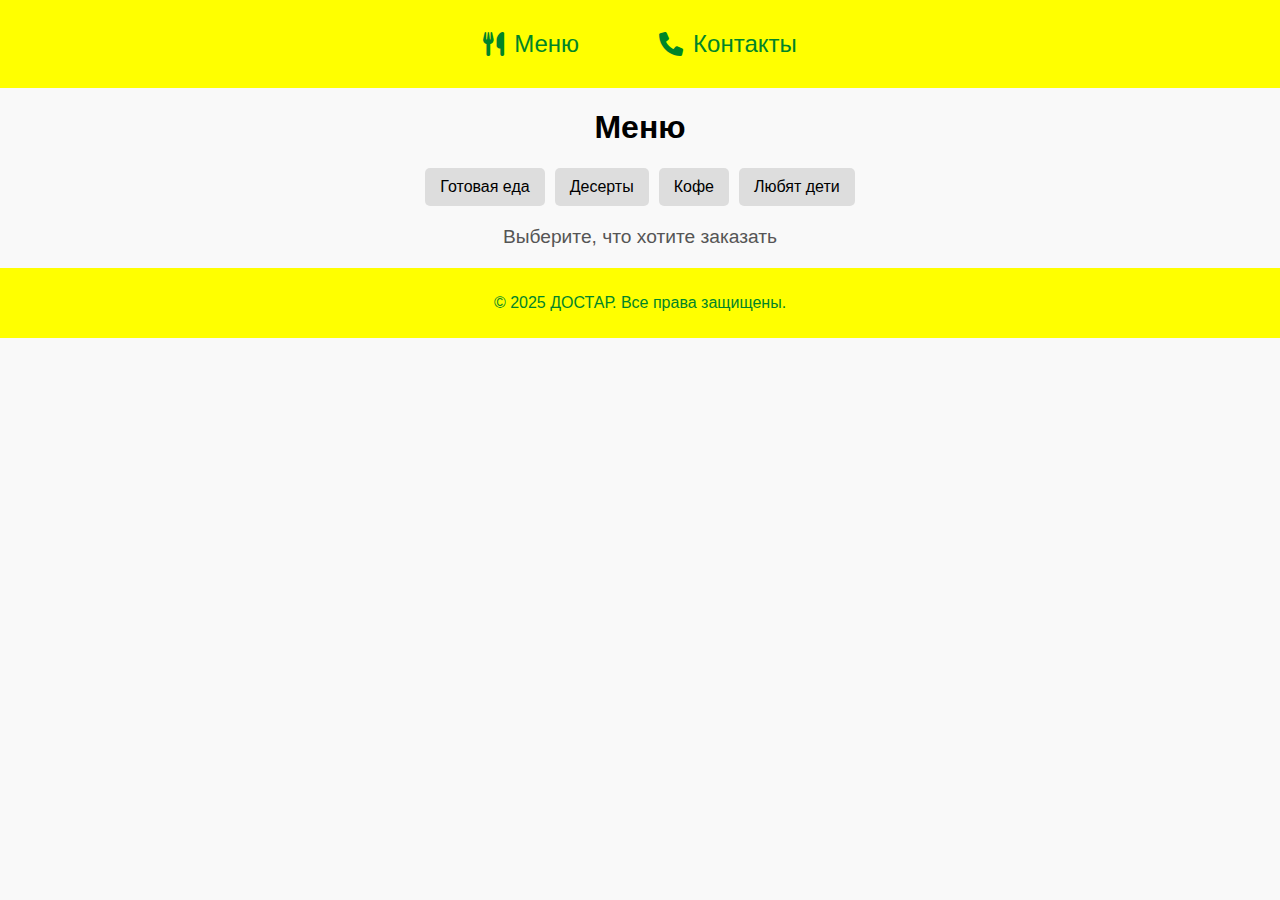
==== index.html @ a9b16821 "Update index.html" ====
<!DOCTYPE html>
<html lang="ru">
<head>
    <meta charset="UTF-8">
    <meta name="viewport" content="width=device-width, initial-scale=1.0">
    <title>Меню - ДОСТАР</title>
    <style>
        body {
            font-family: Arial, sans-serif;
            margin: 0;
            padding: 0;
            text-align: center;
            background-color: #f9f9f9;
        }
        .navbar {
            background-color: #ffff00;
            padding: 15px 0;
            display: flex;
            justify-content: center;
            gap: 20px;
            flex-wrap: wrap;
        }
        .navbar a {
            color: #008528;
            text-decoration: none;
            padding: 15px 30px;
            font-size: 1.5rem;
            display: flex;
            align-items: center;
            gap: 10px;
            border-radius: 8px;
            transition: background-color 0.3s ease;
        }
        .navbar a:hover {
            background-color: green;
            color: white;
        }
        .menu-buttons {
            display: flex;
            justify-content: center;
            flex-wrap: wrap;
            gap: 10px;
            margin: 20px 0;
        }
        .menu-button {
            background-color: #ddd;
            border: none;
            padding: 10px 15px;
            font-size: 1rem;
            cursor: pointer;
            border-radius: 5px;
        }
        .menu-button:hover, .menu-button.active {
            background-color: #5F8726;
            color: white;
        }
        .menu-item {
            display: none;
            margin: 20px 0;
        }
        .menu-item.active {
            display: block;
        }
        img {
            width: 100%;
            max-width: 300px;
            margin: 10px 0;
        }
        .description {
            font-size: 1.1rem;
            color: #555;
        }
        .btn {
            display: inline-block;
            background-color: green;
            color: #008528;
            font-size: 1.2rem;
            text-decoration: none;
            padding: 10px 20px;
            border-radius: 5px;
        }
        .btn:hover {
            background-color: #5F8726;
        }
        #default-text {
            font-size: 1.2rem;
            color: #555;
            margin: 20px 0;
        }
        footer {
            background-color: #ffff00;
            color: #008528;
            padding: 10px;
            margin-top: 20px;
        }
        @media (max-width: 600px) {
            .navbar a {
                padding: 12px 20px;
                font-size: 1.2rem;
                width: 90%;
                justify-content: center;
            }
            .menu-button {
                padding: 8px 12px;
                font-size: 0.9rem;
            }
            .description {
                font-size: 1rem;
            }
            .btn {
                font-size: 1rem;
                padding: 8px 16px;
            }
        }
    </style>
    <link rel="stylesheet" href="https://cdnjs.cloudflare.com/ajax/libs/font-awesome/6.0.0/css/all.min.css">
</head>
<body>
    <!-- Навигационная панель -->
    <div class="navbar">
        <a href="menu.html"><i class="fas fa-utensils"></i> Меню</a>
        <a href="contacts.html"><i class="fas fa-phone"></i> Контакты</a>
    </div>

    <h1>Меню</h1>
    
    <!-- Кнопки меню -->
    <div class="menu-buttons">
        <button class="menu-button" onclick="showMenu('food', event)">Готовая еда</button>
        <button class="menu-button" onclick="showMenu('desserts', event)">Десерты</button>
        <button class="menu-button" onclick="showMenu('coffee', event)">Кофе</button>
        <button class="menu-button" onclick="showMenu('kids', event)">Любят дети</button>
    </div>
    
    <div id="default-text">Выберите, что хотите заказать</div>

    <!-- Раздел "Готовая еда" -->
    <div class="menu-item" id="food">
        <a href="https://wa.me/77072047360?text=Здравствуйте, нашёл вас в приложении 'ДОСТАР', нужна доставка!" target="_blank">
            <img src="https://i.ibb.co/35VwCvsW/Whats-App-Image-2025-03-15-at-14-50-36-d0b90b77.jpg" alt="Заказать в WhatsApp">
        </a>
        <div class="description">Доставка: Шашлык, фастфуд, чикен, фри, сырные палочки, наггетсы от "Marinad", подробности в WhatsApp. Работаем с 10:00 до 22:00.</div>
        <a href="https://wa.me/77072047360?text=Здравствуйте, нашёл вас в приложении 'ДОСТАР', нужна доставка!" class="btn">Заказать в WhatsApp</a>
    </div>

    <!-- Раздел "Десерты" -->
    <div class="menu-item" id="desserts">
        <a href="https://wa.me/77475704515?text=Здравствуйте, нашёл вас в приложении 'ДОСТАР', нужна доставка!">
            <img src="https://i.ibb.co/7x5287Mw/Aynalaiyn.jpg" alt="Заказать в WhatsApp">
        </a>
        <div class="description">Выпечка, торты, десерты от кондитерской "Aynalayin", подробности в WhatsApp. Работаем с 09:00 до 22:00.</div>
        <a href="https://wa.me/77475704515?text=Здравствуйте, нашёл вас в приложении 'ДОСТАР', нужна доставка!" class="btn">Заказать в WhatsApp</a>
    </div>

    <!-- Раздел "Кофе" -->
    <div class="menu-item" id="coffee">
        <p>Раздел с кофе пока пуст</p>
    </div>

    <!-- Раздел "Любят дети" -->
    <div class="menu-item" id="kids">
        <p>Раздел для детей пока пуст</p>
    </div>
    
    <!-- Футер -->
    <footer>
        <p>&copy; 2025 ДОСТАР. Все права защищены.</p>
    </footer>

    <script>
        function showMenu(category, event) {
            let items = document.querySelectorAll('.menu-item');
            let buttons = document.querySelectorAll('.menu-button');
            let defaultText = document.getElementById('default-text');
            
            items.forEach(item => item.classList.remove('active'));
            buttons.forEach(button => button.classList.remove('active'));
            
            document.getElementById(category).classList.add('active');
            event.target.classList.add('active');
            defaultText.style.display = 'none';
        }
    </script>
</body>
</html>
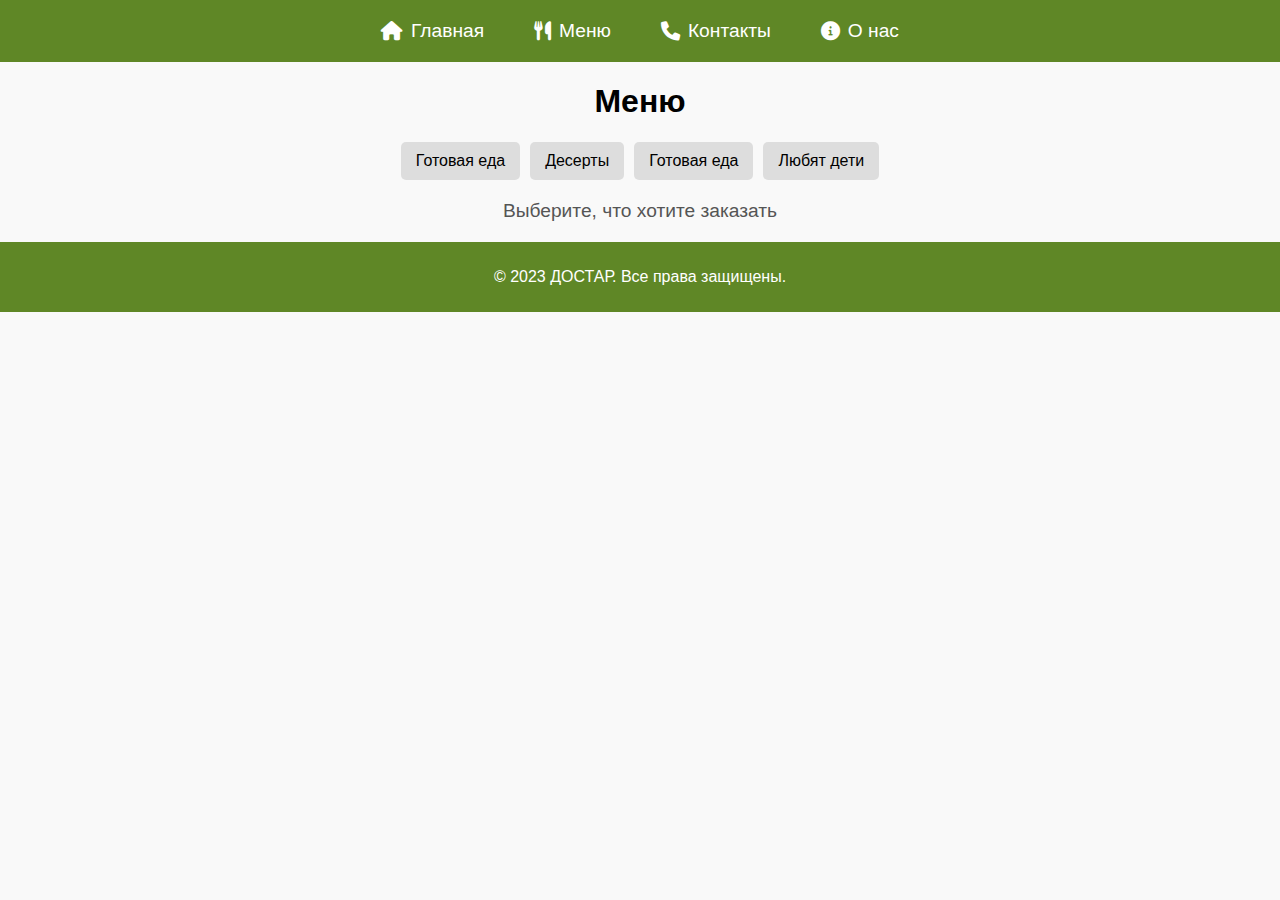
==== commit ba4cc7ae: "Update index.html" ====
--- a/index.html
+++ b/index.html
@@ -13,27 +13,24 @@
             background-color: #f9f9f9;
         }
         .navbar {
-            background-color: #ffff00;
-            padding: 15px 0;
+            background-color: #5F8726;
+            padding: 10px 0;
             display: flex;
             justify-content: center;
-            gap: 20px;
+            gap: 10px;
             flex-wrap: wrap;
         }
         .navbar a {
-            color: #008528;
+            color: white;
             text-decoration: none;
-            padding: 15px 30px;
-            font-size: 1.5rem;
+            padding: 10px 20px;
+            font-size: 1.2rem;
             display: flex;
             align-items: center;
-            gap: 10px;
-            border-radius: 8px;
-            transition: background-color 0.3s ease;
+            gap: 8px;
         }
         .navbar a:hover {
             background-color: green;
-            color: white;
         }
         .menu-buttons {
             display: flex;
@@ -73,7 +70,7 @@
         .btn {
             display: inline-block;
             background-color: green;
-            color: #008528;
+            color: white;
             font-size: 1.2rem;
             text-decoration: none;
             padding: 10px 20px;
@@ -88,17 +85,15 @@
             margin: 20px 0;
         }
         footer {
-            background-color: #ffff00;
-            color: #008528;
+            background-color: #5F8726;
+            color: white;
             padding: 10px;
             margin-top: 20px;
         }
         @media (max-width: 600px) {
             .navbar a {
-                padding: 12px 20px;
-                font-size: 1.2rem;
-                width: 90%;
-                justify-content: center;
+                padding: 10px 15px;
+                font-size: 1rem;
             }
             .menu-button {
                 padding: 8px 12px;
@@ -116,25 +111,36 @@
     <link rel="stylesheet" href="https://cdnjs.cloudflare.com/ajax/libs/font-awesome/6.0.0/css/all.min.css">
 </head>
 <body>
-    <!-- Навигационная панель -->
     <div class="navbar">
+        <a href="index.html"><i class="fas fa-home"></i> Главная</a>
         <a href="menu.html"><i class="fas fa-utensils"></i> Меню</a>
         <a href="contacts.html"><i class="fas fa-phone"></i> Контакты</a>
+        <a href="about.html"><i class="fas fa-info-circle"></i> О нас</a>
     </div>
 
     <h1>Меню</h1>
     
-    <!-- Кнопки меню -->
     <div class="menu-buttons">
         <button class="menu-button" onclick="showMenu('food', event)">Готовая еда</button>
-        <button class="menu-button" onclick="showMenu('desserts', event)">Десерты</button>
-        <button class="menu-button" onclick="showMenu('coffee', event)">Кофе</button>
+         <button class="menu-button" onclick="showMenu('desserts', event)">Десерты</button>
+         <button class="menu-button" onclick="showMenu('food', event)">Готовая еда</button>
         <button class="menu-button" onclick="showMenu('kids', event)">Любят дети</button>
     </div>
     
     <div id="default-text">Выберите, что хотите заказать</div>
 
-    <!-- Раздел "Готовая еда" -->
+    <div class="menu-item" id="coffee">
+        <p>Раздел с кофе пока пуст</p>
+    </div>
+
+    <div class="menu-item" id="desserts">
+        <a href="https://wa.me/77475704515?text=Здравствуйте, нашёл вас в приложении 'ДОСТАР', нужна доставка!">
+            <img src="https://i.ibb.co/7x5287Mw/Aynalaiyn.jpg" alt="Заказать в WhatsApp">
+        </a>
+        <div class="description">Выпечка, торты, десерты от кондитерской "Aynalayin", подробности в WhatsApp. Работаем с 09:00 до 22:00.</div>
+        <a href="https://wa.me/77475704515?text=Здравствуйте, нашёл вас в приложении 'ДОСТАР', нужна доставка!" class="btn">Заказать в WhatsApp</a>
+    </div>
+
     <div class="menu-item" id="food">
         <a href="https://wa.me/77072047360?text=Здравствуйте, нашёл вас в приложении 'ДОСТАР', нужна доставка!" target="_blank">
             <img src="https://i.ibb.co/35VwCvsW/Whats-App-Image-2025-03-15-at-14-50-36-d0b90b77.jpg" alt="Заказать в WhatsApp">
@@ -143,28 +149,12 @@
         <a href="https://wa.me/77072047360?text=Здравствуйте, нашёл вас в приложении 'ДОСТАР', нужна доставка!" class="btn">Заказать в WhatsApp</a>
     </div>
 
-    <!-- Раздел "Десерты" -->
-    <div class="menu-item" id="desserts">
-        <a href="https://wa.me/77475704515?text=Здравствуйте, нашёл вас в приложении 'ДОСТАР', нужна доставка!">
-            <img src="https://i.ibb.co/7x5287Mw/Aynalaiyn.jpg" alt="Заказать в WhatsApp">
-        </a>
-        <div class="description">Выпечка, торты, десерты от кондитерской "Aynalayin", подробности в WhatsApp. Работаем с 09:00 до 22:00.</div>
-        <a href="https://wa.me/77475704515?text=Здравствуйте, нашёл вас в приложении 'ДОСТАР', нужна доставка!" class="btn">Заказать в WhatsApp</a>
-    </div>
-
-    <!-- Раздел "Кофе" -->
-    <div class="menu-item" id="coffee">
-        <p>Раздел с кофе пока пуст</p>
-    </div>
-
-    <!-- Раздел "Любят дети" -->
     <div class="menu-item" id="kids">
         <p>Раздел для детей пока пуст</p>
     </div>
     
-    <!-- Футер -->
     <footer>
-        <p>&copy; 2025 ДОСТАР. Все права защищены.</p>
+        <p>&copy; 2023 ДОСТАР. Все права защищены.</p>
     </footer>
 
     <script>
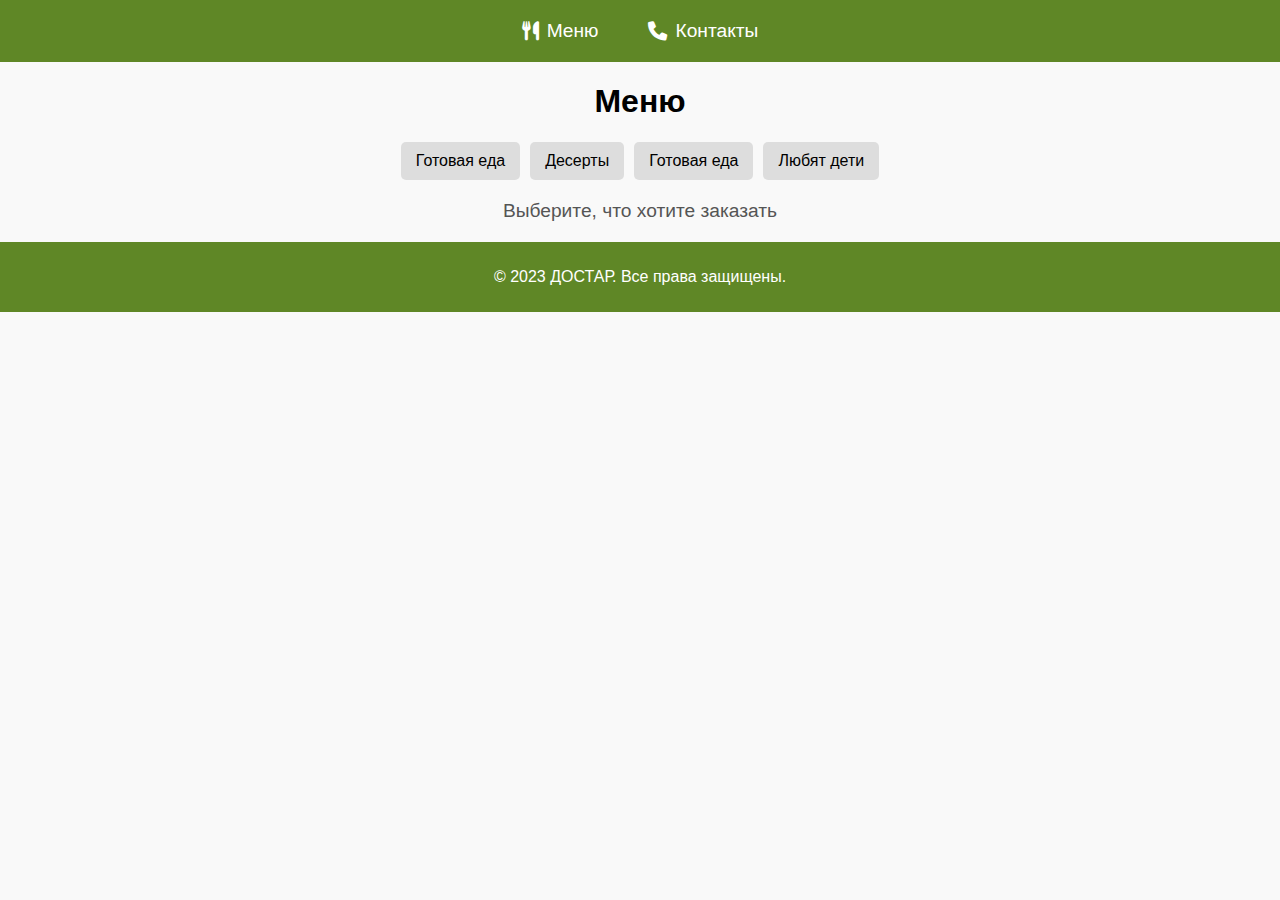
==== commit 1247ac45: "Update index.html" ====
--- a/index.html
+++ b/index.html
@@ -112,10 +112,8 @@
 </head>
 <body>
     <div class="navbar">
-        <a href="index.html"><i class="fas fa-home"></i> Главная</a>
         <a href="menu.html"><i class="fas fa-utensils"></i> Меню</a>
         <a href="contacts.html"><i class="fas fa-phone"></i> Контакты</a>
-        <a href="about.html"><i class="fas fa-info-circle"></i> О нас</a>
     </div>
 
     <h1>Меню</h1>
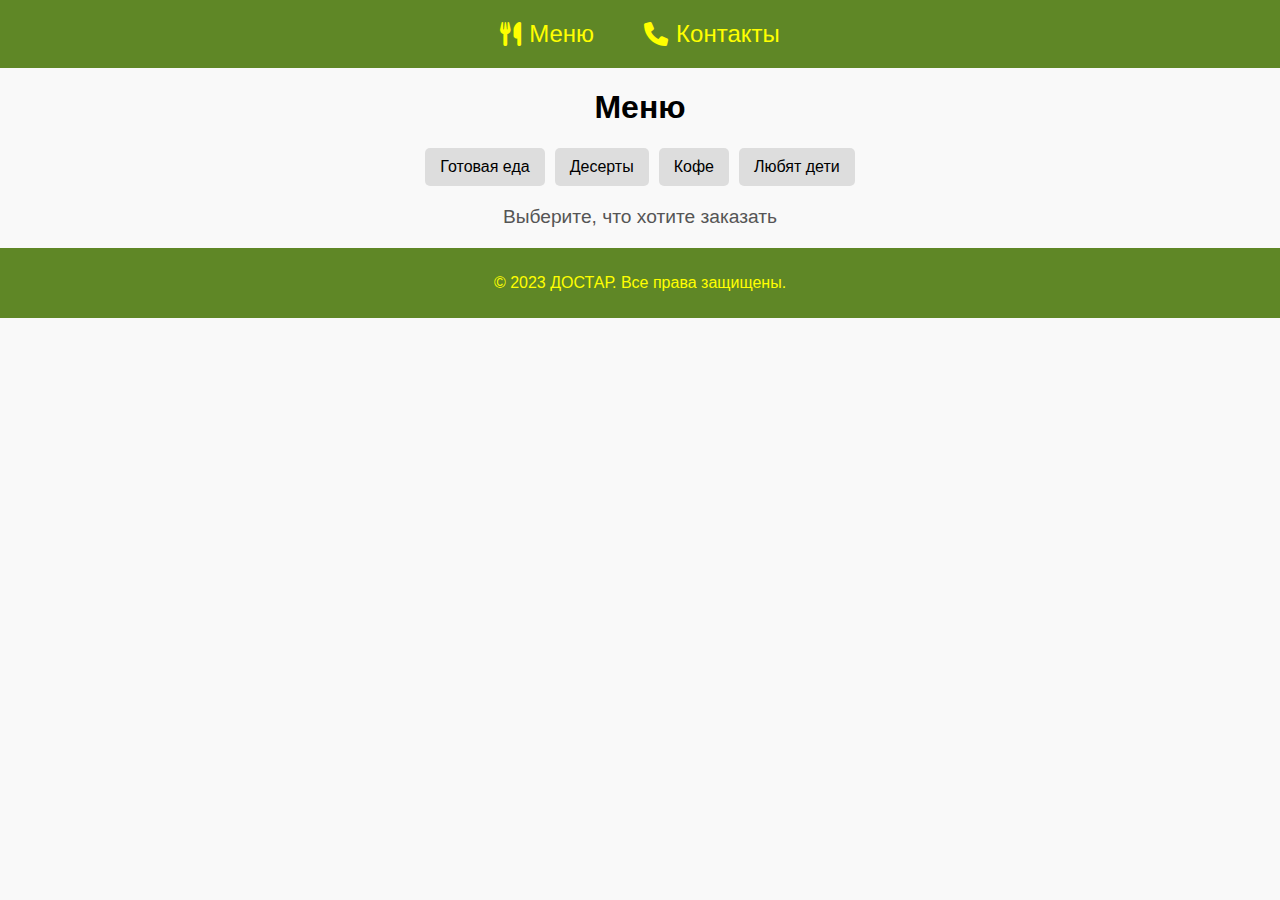
==== commit f0eaf9ca: "Update index.html" ====
--- a/index.html
+++ b/index.html
@@ -21,10 +21,10 @@
             flex-wrap: wrap;
         }
         .navbar a {
-            color: white;
+            color: #ffff00; /* Жёлтый текст */
             text-decoration: none;
             padding: 10px 20px;
-            font-size: 1.2rem;
+            font-size: 1.5rem; /* Увеличенный размер шрифта */
             display: flex;
             align-items: center;
             gap: 8px;
@@ -70,7 +70,7 @@
         .btn {
             display: inline-block;
             background-color: green;
-            color: white;
+            color: #ffff00; /* Жёлтый текст */
             font-size: 1.2rem;
             text-decoration: none;
             padding: 10px 20px;
@@ -86,14 +86,14 @@
         }
         footer {
             background-color: #5F8726;
-            color: white;
+            color: #ffff00; /* Жёлтый текст */
             padding: 10px;
             margin-top: 20px;
         }
         @media (max-width: 600px) {
             .navbar a {
                 padding: 10px 15px;
-                font-size: 1rem;
+                font-size: 1.2rem; /* Уменьшенный размер шрифта для мобильных */
             }
             .menu-button {
                 padding: 8px 12px;
@@ -111,6 +111,7 @@
     <link rel="stylesheet" href="https://cdnjs.cloudflare.com/ajax/libs/font-awesome/6.0.0/css/all.min.css">
 </head>
 <body>
+    <!-- Навигационная панель -->
     <div class="navbar">
         <a href="menu.html"><i class="fas fa-utensils"></i> Меню</a>
         <a href="contacts.html"><i class="fas fa-phone"></i> Контакты</a>
@@ -118,19 +119,26 @@
 
     <h1>Меню</h1>
     
+    <!-- Кнопки меню -->
     <div class="menu-buttons">
         <button class="menu-button" onclick="showMenu('food', event)">Готовая еда</button>
-         <button class="menu-button" onclick="showMenu('desserts', event)">Десерты</button>
-         <button class="menu-button" onclick="showMenu('food', event)">Готовая еда</button>
+        <button class="menu-button" onclick="showMenu('desserts', event)">Десерты</button>
+        <button class="menu-button" onclick="showMenu('coffee', event)">Кофе</button>
         <button class="menu-button" onclick="showMenu('kids', event)">Любят дети</button>
     </div>
     
     <div id="default-text">Выберите, что хотите заказать</div>
 
-    <div class="menu-item" id="coffee">
-        <p>Раздел с кофе пока пуст</p>
+    <!-- Раздел "Готовая еда" -->
+    <div class="menu-item" id="food">
+        <a href="https://wa.me/77072047360?text=Здравствуйте, нашёл вас в приложении 'ДОСТАР', нужна доставка!" target="_blank">
+            <img src="https://i.ibb.co/35VwCvsW/Whats-App-Image-2025-03-15-at-14-50-36-d0b90b77.jpg" alt="Заказать в WhatsApp">
+        </a>
+        <div class="description">Доставка: Шашлык, фастфуд, чикен, фри, сырные палочки, наггетсы от "Marinad", подробности в WhatsApp. Работаем с 10:00 до 22:00.</div>
+        <a href="https://wa.me/77072047360?text=Здравствуйте, нашёл вас в приложении 'ДОСТАР', нужна доставка!" class="btn">Заказать в WhatsApp</a>
     </div>
 
+    <!-- Раздел "Десерты" -->
     <div class="menu-item" id="desserts">
         <a href="https://wa.me/77475704515?text=Здравствуйте, нашёл вас в приложении 'ДОСТАР', нужна доставка!">
             <img src="https://i.ibb.co/7x5287Mw/Aynalaiyn.jpg" alt="Заказать в WhatsApp">
@@ -139,18 +147,17 @@
         <a href="https://wa.me/77475704515?text=Здравствуйте, нашёл вас в приложении 'ДОСТАР', нужна доставка!" class="btn">Заказать в WhatsApp</a>
     </div>
 
-    <div class="menu-item" id="food">
-        <a href="https://wa.me/77072047360?text=Здравствуйте, нашёл вас в приложении 'ДОСТАР', нужна доставка!" target="_blank">
-            <img src="https://i.ibb.co/35VwCvsW/Whats-App-Image-2025-03-15-at-14-50-36-d0b90b77.jpg" alt="Заказать в WhatsApp">
-        </a>
-        <div class="description">Доставка: Шашлык, фастфуд, чикен, фри, сырные палочки, наггетсы от "Marinad", подробности в WhatsApp. Работаем с 10:00 до 22:00.</div>
-        <a href="https://wa.me/77072047360?text=Здравствуйте, нашёл вас в приложении 'ДОСТАР', нужна доставка!" class="btn">Заказать в WhatsApp</a>
+    <!-- Раздел "Кофе" -->
+    <div class="menu-item" id="coffee">
+        <p>Раздел с кофе пока пуст</p>
     </div>
 
+    <!-- Раздел "Любят дети" -->
     <div class="menu-item" id="kids">
         <p>Раздел для детей пока пуст</p>
     </div>
     
+    <!-- Футер -->
     <footer>
         <p>&copy; 2023 ДОСТАР. Все права защищены.</p>
     </footer>
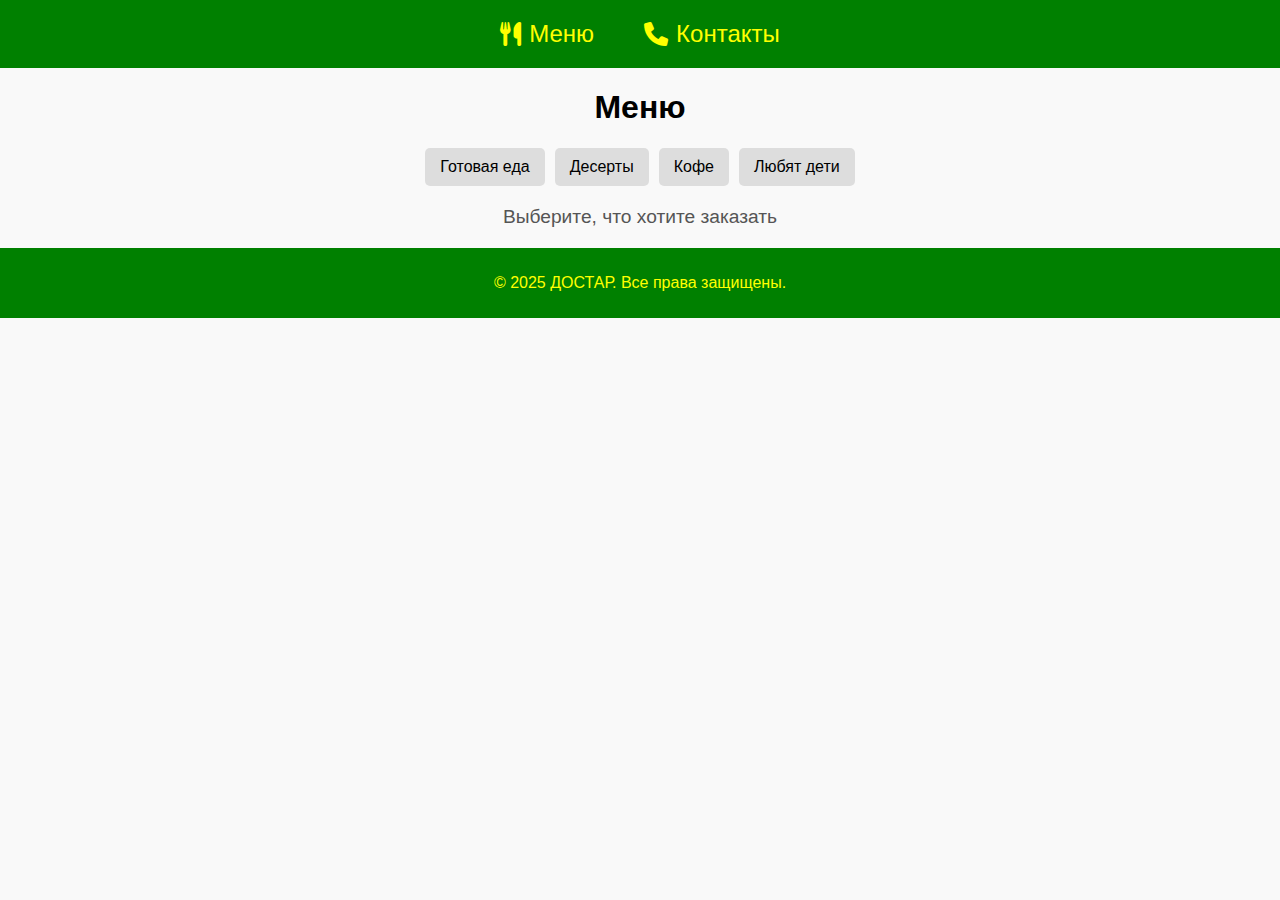
==== commit a1b7b2fe: "Update index.html" ====
--- a/index.html
+++ b/index.html
@@ -13,7 +13,7 @@
             background-color: #f9f9f9;
         }
         .navbar {
-            background-color: #5F8726;
+            background-color: #008000;
             padding: 10px 0;
             display: flex;
             justify-content: center;
@@ -21,10 +21,10 @@
             flex-wrap: wrap;
         }
         .navbar a {
-            color: #ffff00; /* Жёлтый текст */
+            color: #ffff00;
             text-decoration: none;
             padding: 10px 20px;
-            font-size: 1.5rem; /* Увеличенный размер шрифта */
+            font-size: 1.5rem;
             display: flex;
             align-items: center;
             gap: 8px;
@@ -48,7 +48,7 @@
             border-radius: 5px;
         }
         .menu-button:hover, .menu-button.active {
-            background-color: #5F8726;
+            background-color: #008000;
             color: white;
         }
         .menu-item {
@@ -70,14 +70,14 @@
         .btn {
             display: inline-block;
             background-color: green;
-            color: #ffff00; /* Жёлтый текст */
+            color: #ffff00;
             font-size: 1.2rem;
             text-decoration: none;
             padding: 10px 20px;
             border-radius: 5px;
         }
         .btn:hover {
-            background-color: #5F8726;
+            background-color: #008000;
         }
         #default-text {
             font-size: 1.2rem;
@@ -85,26 +85,30 @@
             margin: 20px 0;
         }
         footer {
-            background-color: #5F8726;
-            color: #ffff00; /* Жёлтый текст */
+            background-color: #008000;
+            color: #ffff00;
             padding: 10px;
             margin-top: 20px;
         }
         @media (max-width: 600px) {
+            .navbar {
+                justify-content: space-between; /* Кнопки по краям */
+                padding: 10px 20px; /* Добавили отступы по бокам */
+            }
             .navbar a {
                 padding: 10px 15px;
-                font-size: 1.2rem; /* Уменьшенный размер шрифта для мобильных */
+                font-size: 1.4rem; /* Увеличили шрифт */
+                position: relative; /* Для разделителя */
             }
-            .menu-button {
-                padding: 8px 12px;
-                font-size: 0.9rem;
-            }
-            .description {
-                font-size: 1rem;
-            }
-            .btn {
-                font-size: 1rem;
-                padding: 8px 16px;
+            .navbar a:first-child::after {
+                content: "";
+                position: absolute;
+                right: -10px; /* Позиция разделителя */
+                top: 50%;
+                transform: translateY(-50%);
+                width: 2px;
+                height: 60%;
+                background-color: white; /* Белая полосочка */
             }
         }
     </style>
@@ -159,7 +163,7 @@
     
     <!-- Футер -->
     <footer>
-        <p>&copy; 2023 ДОСТАР. Все права защищены.</p>
+        <p>&copy; 2025 ДОСТАР. Все права защищены.</p>
     </footer>
 
     <script>
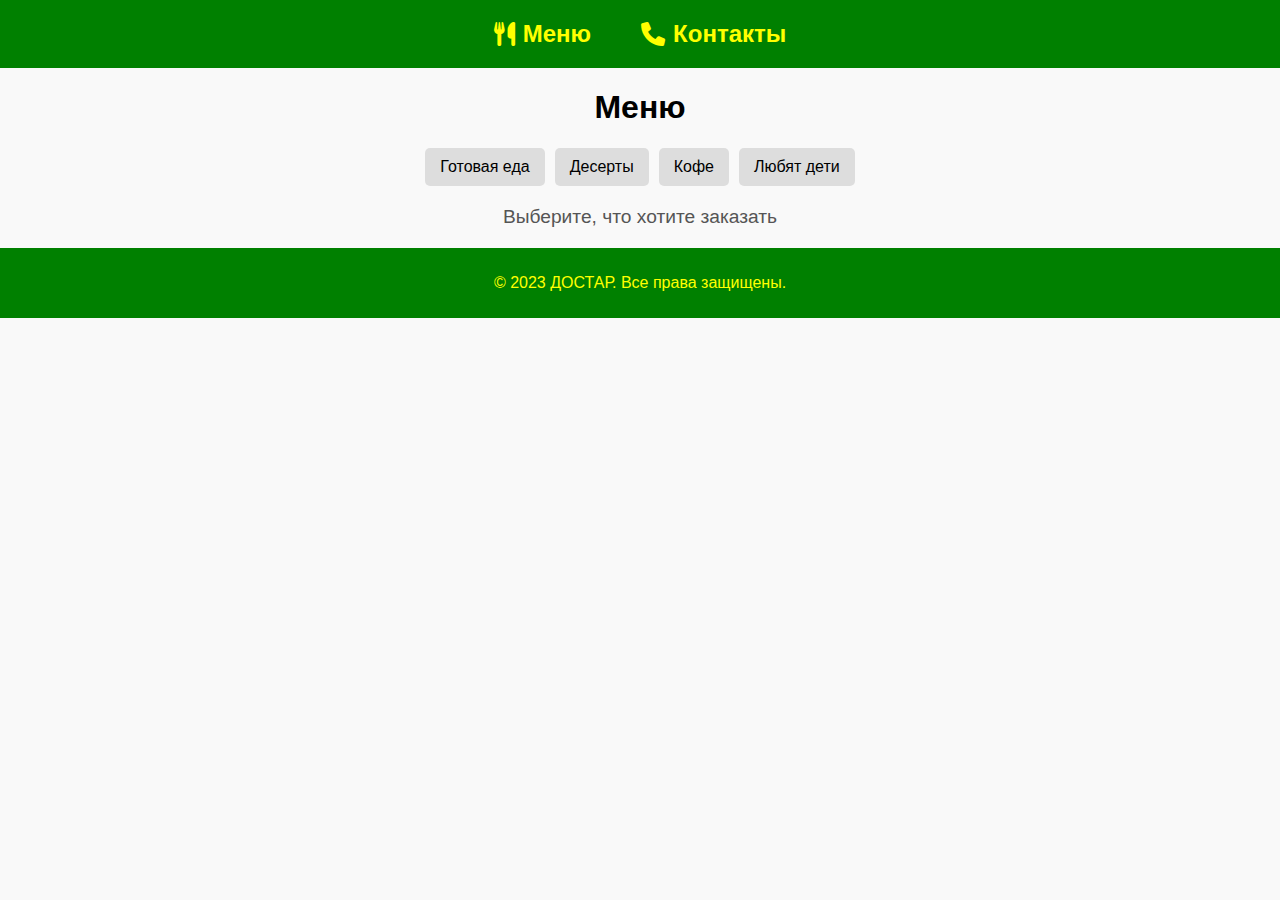
==== commit 79d856f9: "Update index.html" ====
--- a/index.html
+++ b/index.html
@@ -25,6 +25,7 @@
             text-decoration: none;
             padding: 10px 20px;
             font-size: 1.5rem;
+            font-weight: bold; /* Жирный шрифт */
             display: flex;
             align-items: center;
             gap: 8px;
@@ -103,7 +104,7 @@
             .navbar a:first-child::after {
                 content: "";
                 position: absolute;
-                right: -10px; /* Позиция разделителя */
+                right: -15px; /* Сдвинули полосочку вправо */
                 top: 50%;
                 transform: translateY(-50%);
                 width: 2px;
@@ -163,7 +164,7 @@
     
     <!-- Футер -->
     <footer>
-        <p>&copy; 2025 ДОСТАР. Все права защищены.</p>
+        <p>&copy; 2023 ДОСТАР. Все права защищены.</p>
     </footer>
 
     <script>
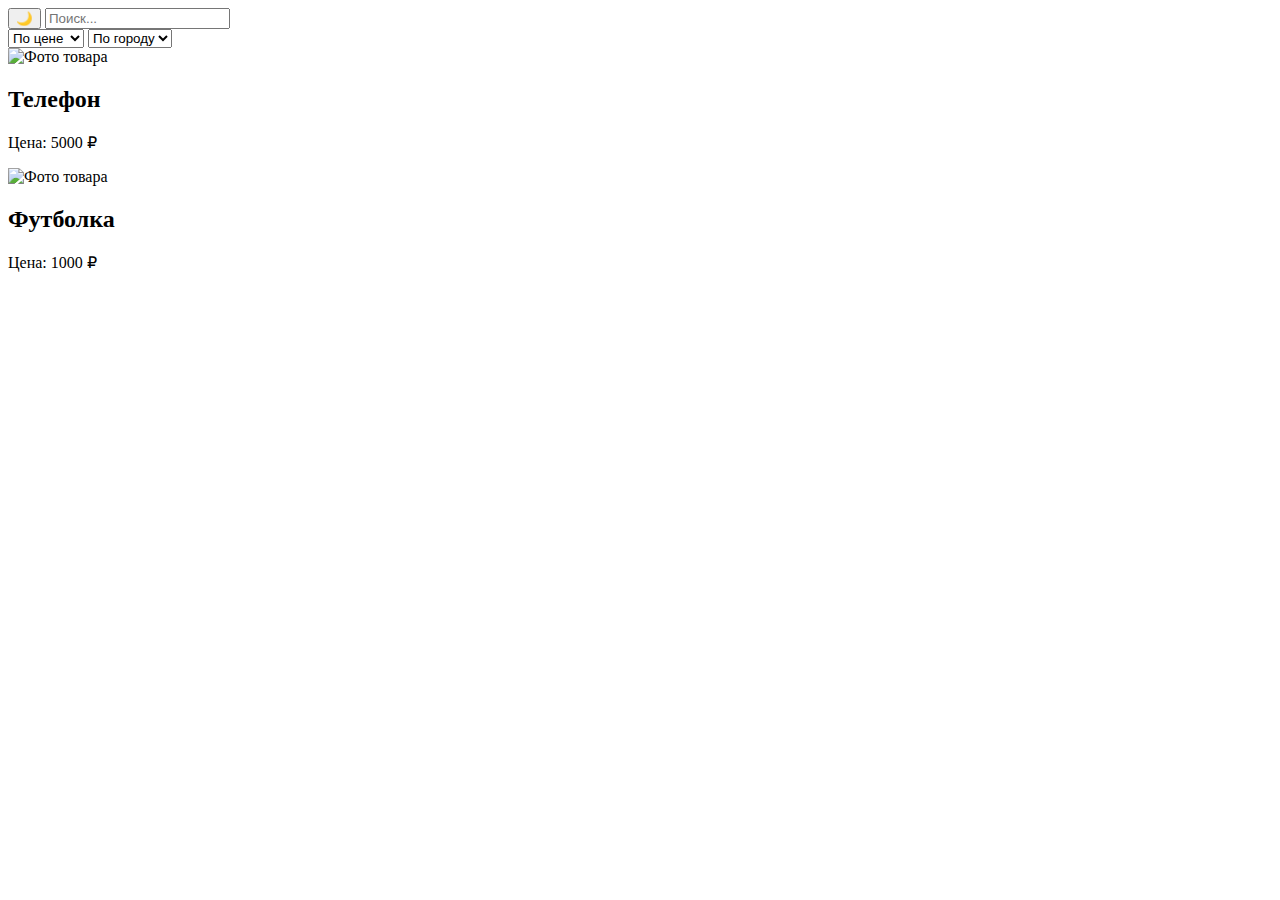
==== commit 576a9e19: "Add files via upload" ====
--- a/index.html
+++ b/index.html
@@ -1,185 +1,33 @@
-<!DOCTYPE html>
-<html lang="ru">
-<head>
-    <meta charset="UTF-8">
-    <meta name="viewport" content="width=device-width, initial-scale=1.0">
-    <title>Меню - ДОСТАР</title>
-    <style>
-        body {
-            font-family: Arial, sans-serif;
-            margin: 0;
-            padding: 0;
-            text-align: center;
-            background-color: #f9f9f9;
-        }
-        .navbar {
-            background-color: #008000;
-            padding: 10px 0;
-            display: flex;
-            justify-content: center;
-            gap: 10px;
-            flex-wrap: wrap;
-        }
-        .navbar a {
-            color: #ffff00;
-            text-decoration: none;
-            padding: 10px 20px;
-            font-size: 1.5rem;
-            font-weight: bold; /* Жирный шрифт */
-            display: flex;
-            align-items: center;
-            gap: 8px;
-        }
-        .navbar a:hover {
-            background-color: green;
-        }
-        .menu-buttons {
-            display: flex;
-            justify-content: center;
-            flex-wrap: wrap;
-            gap: 10px;
-            margin: 20px 0;
-        }
-        .menu-button {
-            background-color: #ddd;
-            border: none;
-            padding: 10px 15px;
-            font-size: 1rem;
-            cursor: pointer;
-            border-radius: 5px;
-        }
-        .menu-button:hover, .menu-button.active {
-            background-color: #008000;
-            color: white;
-        }
-        .menu-item {
-            display: none;
-            margin: 20px 0;
-        }
-        .menu-item.active {
-            display: block;
-        }
-        img {
-            width: 100%;
-            max-width: 300px;
-            margin: 10px 0;
-        }
-        .description {
-            font-size: 1.1rem;
-            color: #555;
-        }
-        .btn {
-            display: inline-block;
-            background-color: green;
-            color: #ffff00;
-            font-size: 1.2rem;
-            text-decoration: none;
-            padding: 10px 20px;
-            border-radius: 5px;
-        }
-        .btn:hover {
-            background-color: #008000;
-        }
-        #default-text {
-            font-size: 1.2rem;
-            color: #555;
-            margin: 20px 0;
-        }
-        footer {
-            background-color: #008000;
-            color: #ffff00;
-            padding: 10px;
-            margin-top: 20px;
-        }
-        @media (max-width: 600px) {
-            .navbar {
-                justify-content: space-between; /* Кнопки по краям */
-                padding: 10px 20px; /* Добавили отступы по бокам */
-            }
-            .navbar a {
-                padding: 10px 15px;
-                font-size: 1.4rem; /* Увеличили шрифт */
-                position: relative; /* Для разделителя */
-            }
-            .navbar a:first-child::after {
-                content: "";
-                position: absolute;
-                right: -15px; /* Сдвинули полосочку вправо */
-                top: 50%;
-                transform: translateY(-50%);
-                width: 2px;
-                height: 60%;
-                background-color: white; /* Белая полосочка */
-            }
-        }
-    </style>
-    <link rel="stylesheet" href="https://cdnjs.cloudflare.com/ajax/libs/font-awesome/6.0.0/css/all.min.css">
-</head>
-<body>
-    <!-- Навигационная панель -->
-    <div class="navbar">
-        <a href="menu.html"><i class="fas fa-utensils"></i> Меню</a>
-        <a href="contacts.html"><i class="fas fa-phone"></i> Контакты</a>
-    </div>
-
-    <h1>Меню</h1>
-    
-    <!-- Кнопки меню -->
-    <div class="menu-buttons">
-        <button class="menu-button" onclick="showMenu('food', event)">Готовая еда</button>
-        <button class="menu-button" onclick="showMenu('desserts', event)">Десерты</button>
-        <button class="menu-button" onclick="showMenu('coffee', event)">Кофе</button>
-        <button class="menu-button" onclick="showMenu('kids', event)">Любят дети</button>
-    </div>
-    
-    <div id="default-text">Выберите, что хотите заказать</div>
-
-    <!-- Раздел "Готовая еда" -->
-    <div class="menu-item" id="food">
-        <a href="https://wa.me/77072047360?text=Здравствуйте, нашёл вас в приложении 'ДОСТАР', нужна доставка!" target="_blank">
-            <img src="https://i.ibb.co/35VwCvsW/Whats-App-Image-2025-03-15-at-14-50-36-d0b90b77.jpg" alt="Заказать в WhatsApp">
-        </a>
-        <div class="description">Доставка: Шашлык, фастфуд, чикен, фри, сырные палочки, наггетсы от "Marinad", подробности в WhatsApp. Работаем с 10:00 до 22:00.</div>
-        <a href="https://wa.me/77072047360?text=Здравствуйте, нашёл вас в приложении 'ДОСТАР', нужна доставка!" class="btn">Заказать в WhatsApp</a>
-    </div>
-
-    <!-- Раздел "Десерты" -->
-    <div class="menu-item" id="desserts">
-        <a href="https://wa.me/77475704515?text=Здравствуйте, нашёл вас в приложении 'ДОСТАР', нужна доставка!">
-            <img src="https://i.ibb.co/7x5287Mw/Aynalaiyn.jpg" alt="Заказать в WhatsApp">
-        </a>
-        <div class="description">Выпечка, торты, десерты от кондитерской "Aynalayin", подробности в WhatsApp. Работаем с 09:00 до 22:00.</div>
-        <a href="https://wa.me/77475704515?text=Здравствуйте, нашёл вас в приложении 'ДОСТАР', нужна доставка!" class="btn">Заказать в WhatsApp</a>
-    </div>
-
-    <!-- Раздел "Кофе" -->
-    <div class="menu-item" id="coffee">
-        <p>Раздел с кофе пока пуст</p>
-    </div>
-
-    <!-- Раздел "Любят дети" -->
-    <div class="menu-item" id="kids">
-        <p>Раздел для детей пока пуст</p>
-    </div>
-    
-    <!-- Футер -->
-    <footer>
-        <p>&copy; 2023 ДОСТАР. Все права защищены.</p>
-    </footer>
-
-    <script>
-        function showMenu(category, event) {
-            let items = document.querySelectorAll('.menu-item');
-            let buttons = document.querySelectorAll('.menu-button');
-            let defaultText = document.getElementById('default-text');
-            
-            items.forEach(item => item.classList.remove('active'));
-            buttons.forEach(button => button.classList.remove('active'));
-            
-            document.getElementById(category).classList.add('active');
-            event.target.classList.add('active');
-            defaultText.style.display = 'none';
-        }
-    </script>
-</body>
-</html>
+<!DOCTYPE html>
+<html lang="ru">
+<head>
+    <meta charset="UTF-8">
+    <meta name="viewport" content="width=device-width, initial-scale=1.0">
+    <title>Главная страница</title>
+    <link rel="stylesheet" href="style.css">
+</head>
+<body>
+    <header>
+        <button id="theme-toggle">🌙</button>
+        <input type="text" id="search" placeholder="Поиск...">
+        <div id="filters">
+            <select id="price-filter">
+                <option value="all">По цене</option>
+                <option value="low">Низкая</option>
+                <option value="high">Высокая</option>
+            </select>
+            <select id="city-filter">
+                <option value="all">По городу</option>
+                <option value="city1">Город 1</option>
+                <option value="city2">Город 2</option>
+            </select>
+        </div>
+    </header>
+    
+    <div class="grid" id="ads">
+        <!-- Карточки объявлений -->
+    </div>
+
+    <script src="script.js"></script>
+</body>
+</html>
